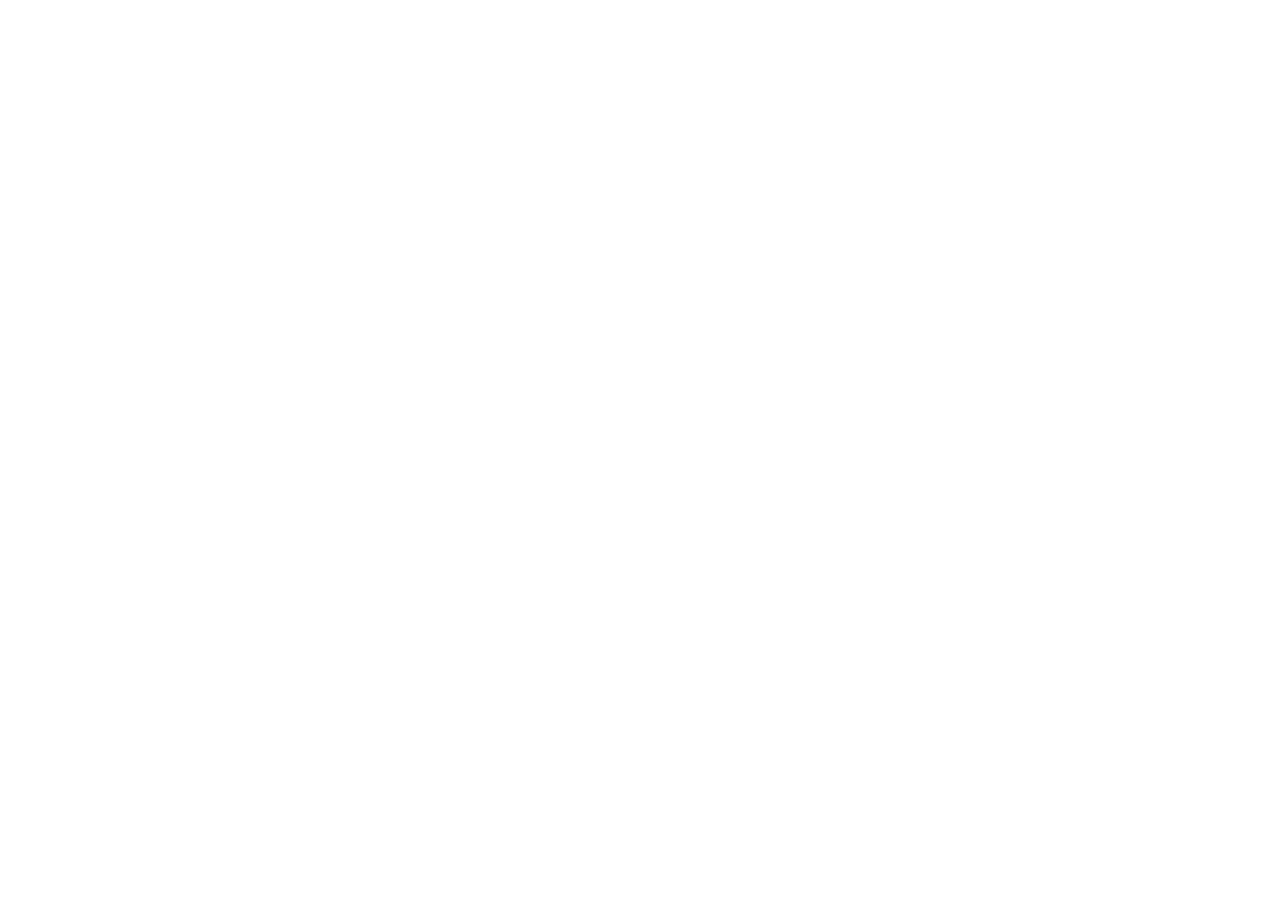
==== static/images/index.html @ 7a834fd5 "not sure about this one. just git add . and commit -a" ====
<!DOCTYPE html>
<html lang="en">
<head>
    <meta charset="UTF-8">
    <meta name="description" content="a ">
    <meta name="viewport" content="width=device-width, initial-scale=1.0">
    <title>Document</title>
</head>
<body>
    
</body>
</html>
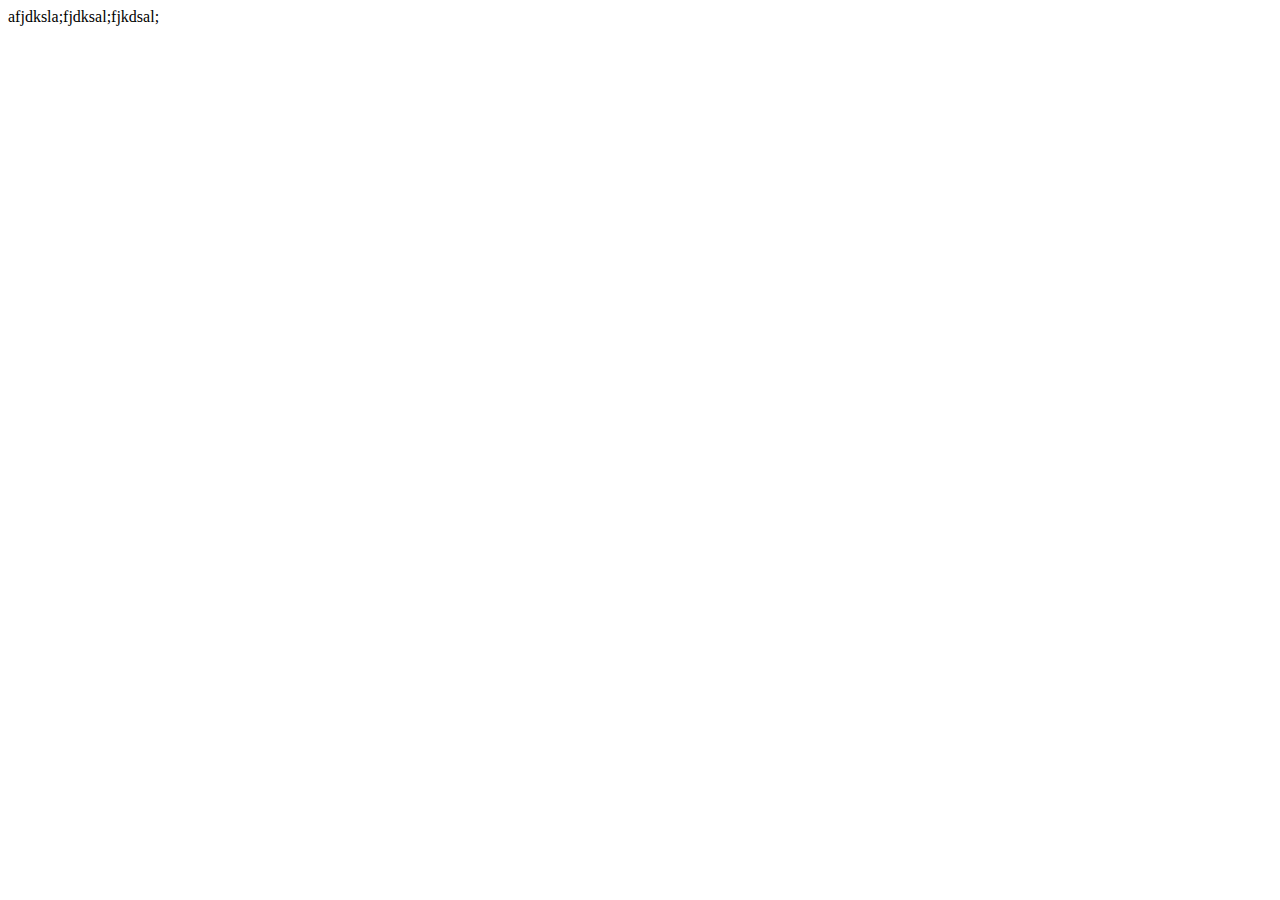
==== commit 2f37a1ec: "refactored to be single-page application." ====
--- a/static/images/index.html
+++ b/static/images/index.html
@@ -7,6 +7,6 @@
     <title>Document</title>
 </head>
 <body>
-    
+    afjdksla;fjdksal;fjkdsal;
 </body>
 </html>